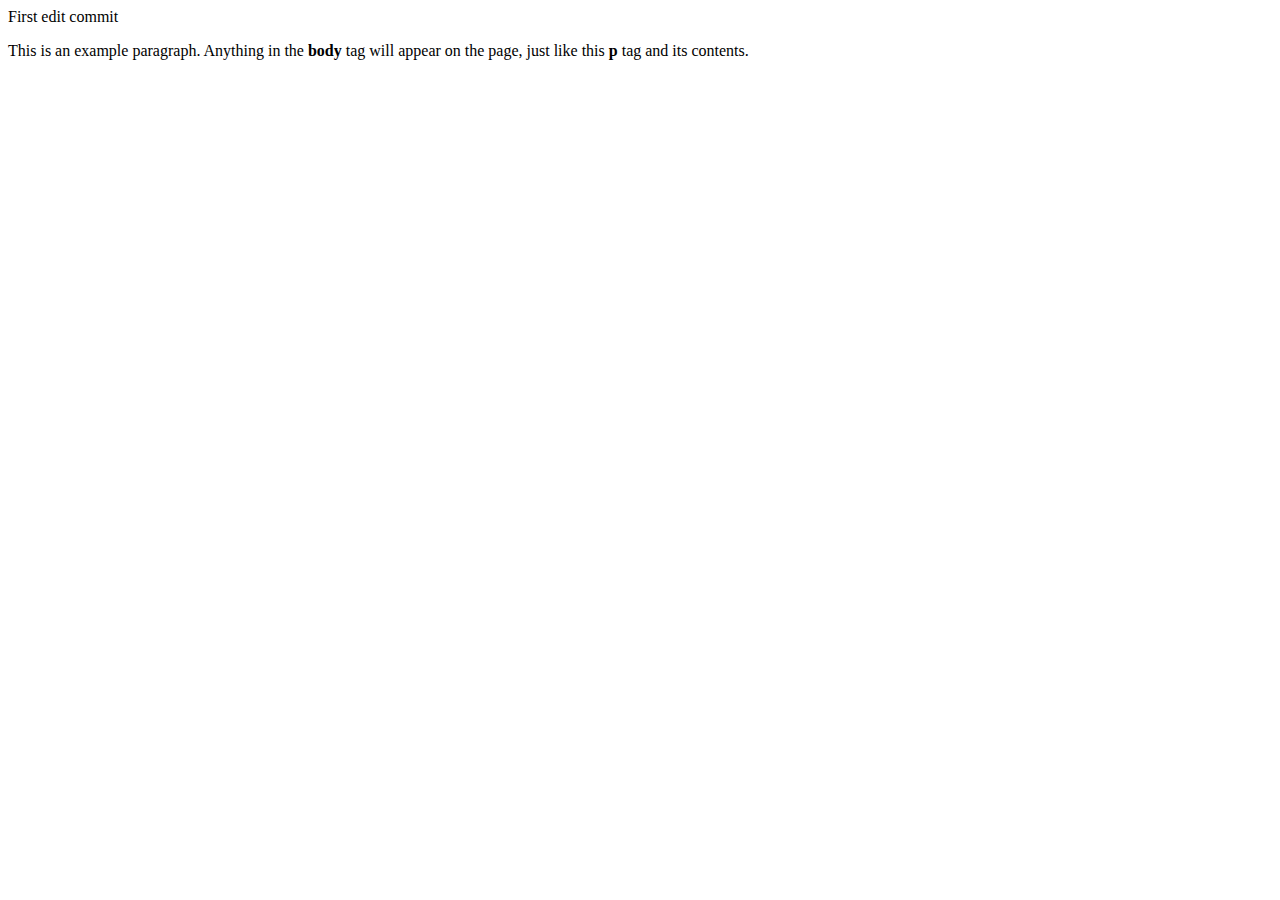
==== portfolio.html @ 166e3987 "first upload to remote repo" ====
<!doctype html>
First edit commit
<html>
  <head>
    <title>This is the title of the webpage!</title>
  </head>
  <body>
    <p>This is an example paragraph. Anything in the <strong>body</strong> tag will appear on the page, just like this <strong>p</strong> tag and its contents.</p>
  </body>
</html>
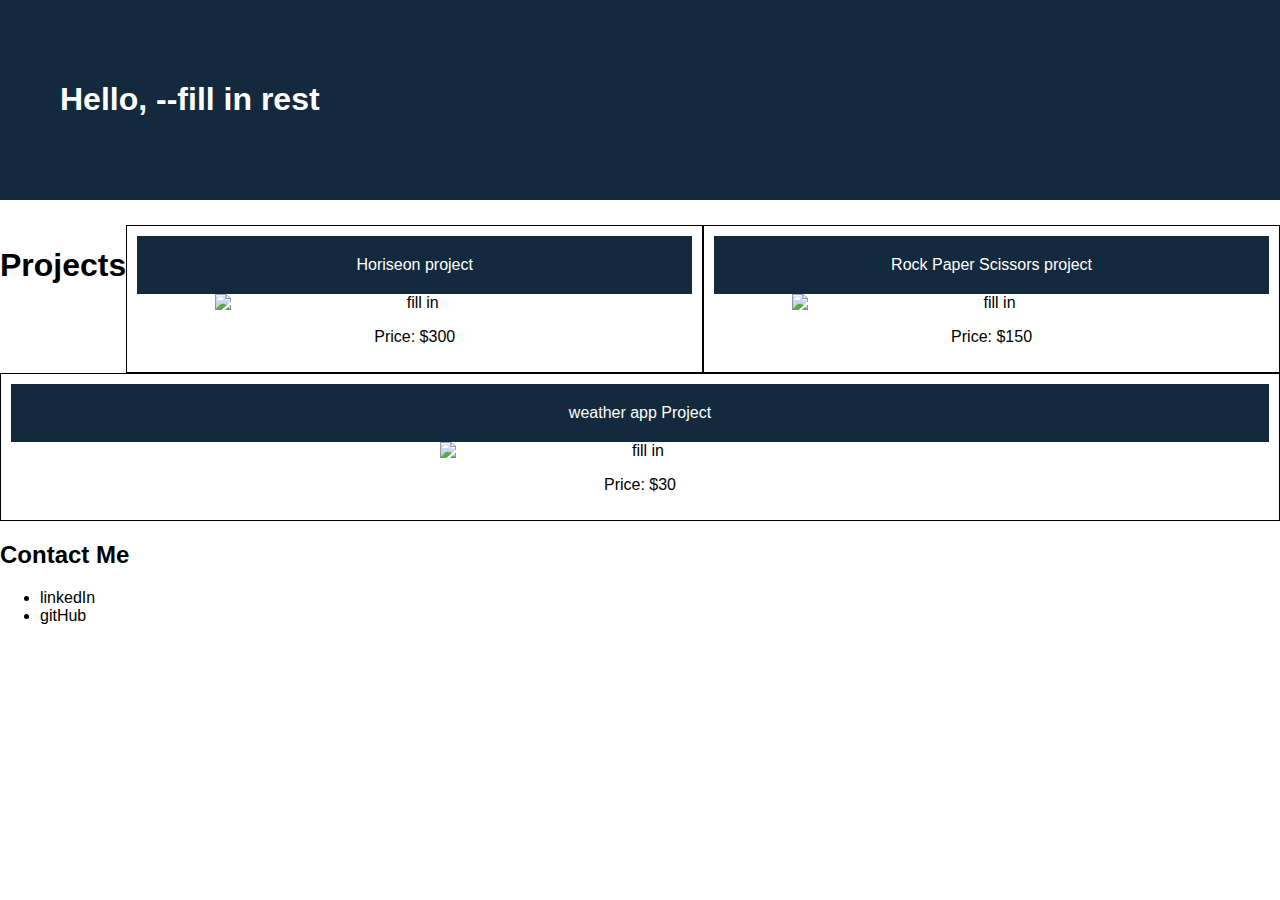
==== commit 1dc107c3: "rough draft of html and flexbox properties" ====
--- a/portfolio.html
+++ b/portfolio.html
@@ -1,10 +1,53 @@
-<!doctype html>
-First edit commit
-<html>
+<!DOCTYPE html>
+<html lang="en">
+
   <head>
-    <title>This is the title of the webpage!</title>
+    <title>Alberto's Portfolio</title>
+    <meta charset="UTF-8" />
+    <meta name="viewport" content="width=device-width, initial-scale=1" />
+    <link rel="stylesheet" href="./assets/styles.css" />
   </head>
+
   <body>
-    <p>This is an example paragraph. Anything in the <strong>body</strong> tag will appear on the page, just like this <strong>p</strong> tag and its contents.</p>
+    <header class="main-header">
+      <h1>Hello, --fill in rest</h1>
+      
+    </header>
+
+    <main>
+      <!-- created a section for my projects tab to be listed on the side  -->
+      <section>
+        <!-- created a class projects to style later  -->
+        <h1 class="projects-tab"> Projects </h1>
+      </section>
+      <!-- created a card class to organize all the containers within the flexbox  -->
+      <section class="card">
+        <header>Horiseon project</header>
+        <img src=" file in image" alt="fill in" />
+        <p>Price: $300</p>
+      </section>
+      <section class="card">
+        <header>Rock Paper Scissors project</header>
+        <img src=" file in image" alt="fill in" />
+        <p>Price: $150</p>
+      </section>
+      <section class="card">
+        <header>weather app Project</header>
+        <img src=" file in image" alt="fill in" />
+        <p>Price: $30</p>
+      </section>
+    </main>
+    <footer>
+      <h2 class="contact"> Contact Me</h2>
+      <ul>
+        <li>
+          linkedIn
+        </li>
+        <li>
+          gitHub
+        </li>
+      </ul>
+    </footer>
   </body>
-</html>+
+</html>
--- a/assets/styles.css
+++ b/assets/styles.css
@@ -0,0 +1,44 @@
+* {
+  box-sizing: border-box;
+}
+
+body {
+  font-family: Arial;
+  margin: 0;
+}
+
+main {
+  display: flex;
+  /* Forces elements to the next line if they don't fit */
+  flex-wrap: wrap;
+  margin-top: 2%;
+}
+
+.main-header {
+  display: flex;
+  /* Forces elements to the next line if they don't fit */
+  flex-wrap: wrap;
+  justify-content: space-between;
+  padding: 60px;
+  background: #13293d;
+  color: #fff;
+}
+
+.card {
+  flex: 1 0 0;
+  padding: 10px;
+  text-align: center;
+  border-style: solid;
+  border-width: 1px;
+}
+
+.card header {
+  padding: 20px;
+  background: #13293d;
+  color: #fff;
+}
+
+.card img {
+  width: 100%;
+  min-width: 400px;
+}
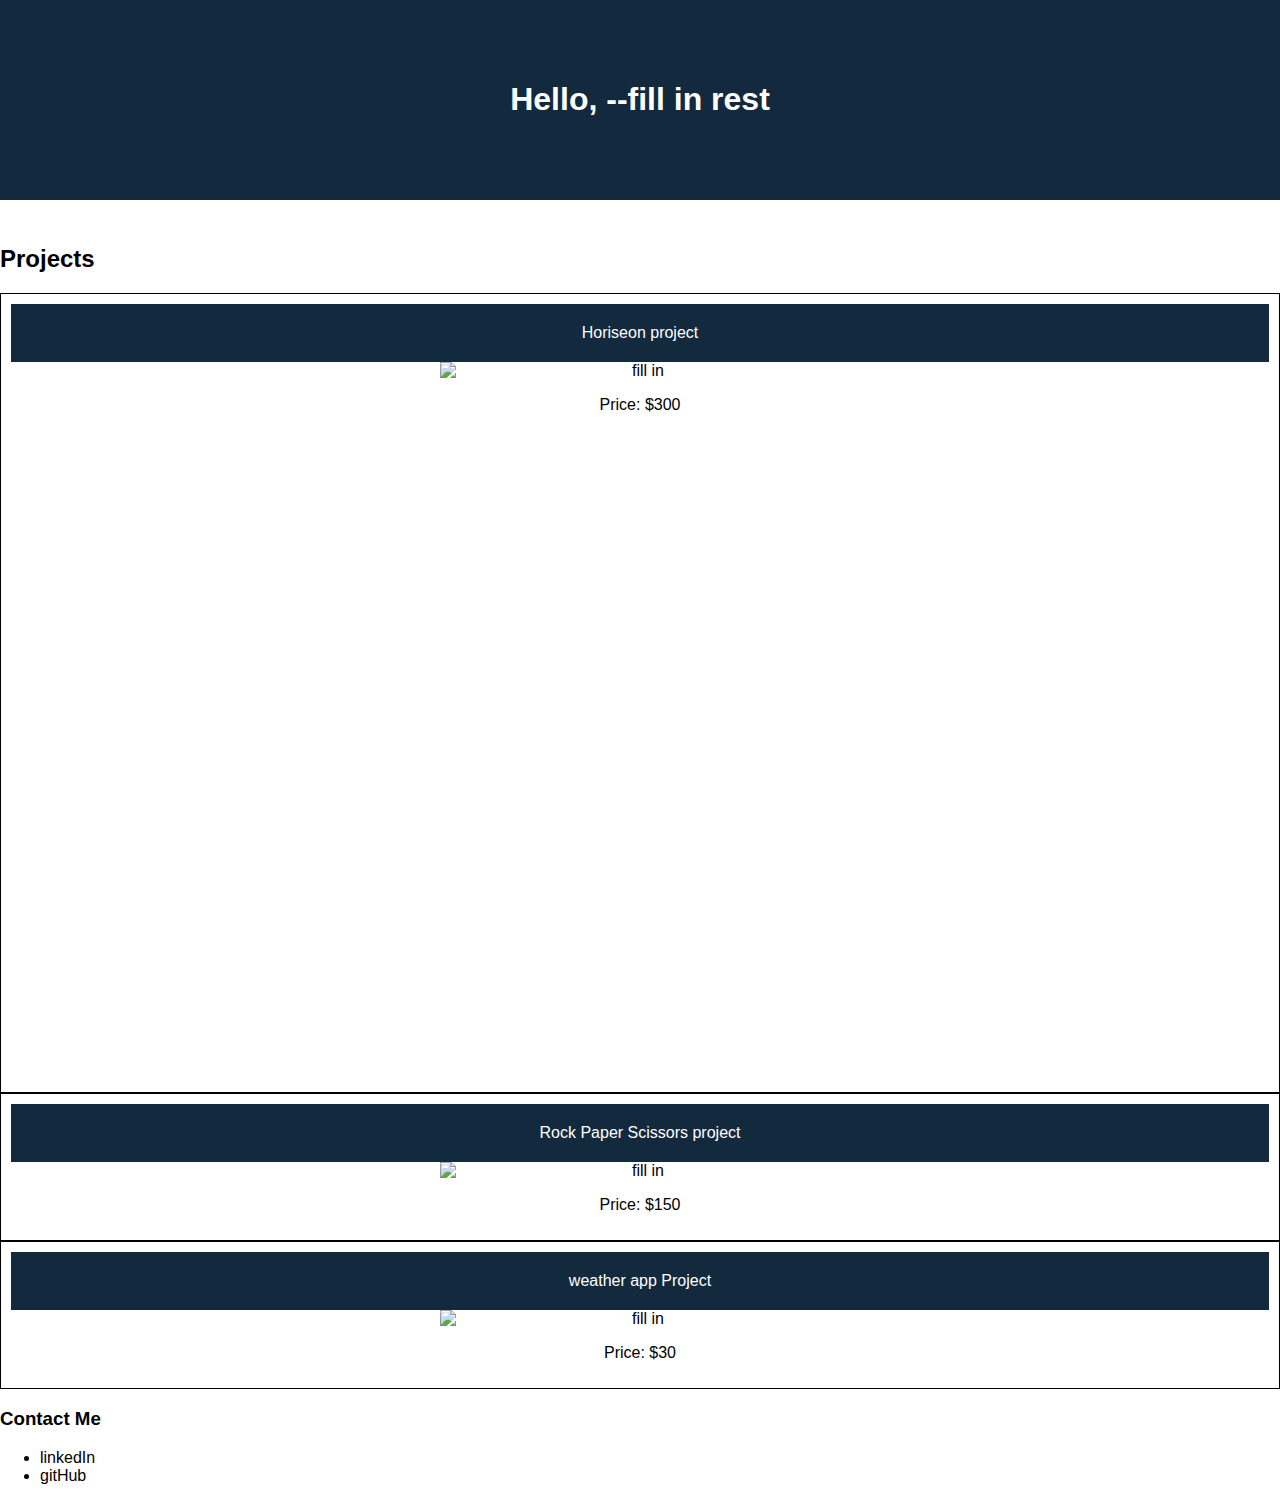
==== commit 563cfffc: "modified files - readme correction?" ====
--- a/portfolio.html
+++ b/portfolio.html
@@ -14,31 +14,33 @@
       
     </header>
 
-    <main>
+    <main class="main">
       <!-- created a section for my projects tab to be listed on the side  -->
       <section>
         <!-- created a class projects to style later  -->
-        <h1 class="projects-tab"> Projects </h1>
+        <h2 class="projects-tab"> Projects </h2>
       </section>
-      <!-- created a card class to organize all the containers within the flexbox  -->
-      <section class="card">
+      <!-- created a project class to organize all the containers within the flexbox  -->
+      <section class="project project-1">
         <header>Horiseon project</header>
         <img src=" file in image" alt="fill in" />
         <p>Price: $300</p>
       </section>
-      <section class="card">
+      <section class="project">
         <header>Rock Paper Scissors project</header>
         <img src=" file in image" alt="fill in" />
         <p>Price: $150</p>
       </section>
-      <section class="card">
+      <section class="project">
         <header>weather app Project</header>
         <img src=" file in image" alt="fill in" />
         <p>Price: $30</p>
       </section>
     </main>
+
+    <!-- created a footer and class to organize the flexbox properties  -->
     <footer>
-      <h2 class="contact"> Contact Me</h2>
+      <h3 class="contact"> Contact Me</h3>
       <ul>
         <li>
           linkedIn
--- a/assets/styles.css
+++ b/assets/styles.css
@@ -7,10 +7,11 @@
   margin: 0;
 }
 
-main {
+.main {
   display: flex;
   /* Forces elements to the next line if they don't fit */
-  flex-wrap: wrap;
+   /* created a flex-flow so i can make the flex items fit in a column AND wrap  */
+   flex-flow: column wrap;
   margin-top: 2%;
 }
 
@@ -18,13 +19,18 @@
   display: flex;
   /* Forces elements to the next line if they don't fit */
   flex-wrap: wrap;
-  justify-content: space-between;
+  justify-content: center;
   padding: 60px;
   background: #13293d;
   color: #fff;
 }
 
-.card {
+/* created a new class to style the heading for the project portion  */
+.projects-tab {
+
+}
+
+.project {
   flex: 1 0 0;
   padding: 10px;
   text-align: center;
@@ -32,13 +38,21 @@
   border-width: 1px;
 }
 
-.card header {
+.project-1 {
+  flex: 2 0 800px;
+  padding: 10px;
+  text-align: center;
+  border-style: solid;
+  border-width: 1px;
+}
+
+.project header {
   padding: 20px;
   background: #13293d;
   color: #fff;
 }
 
-.card img {
+.project img {
   width: 100%;
   min-width: 400px;
 }
